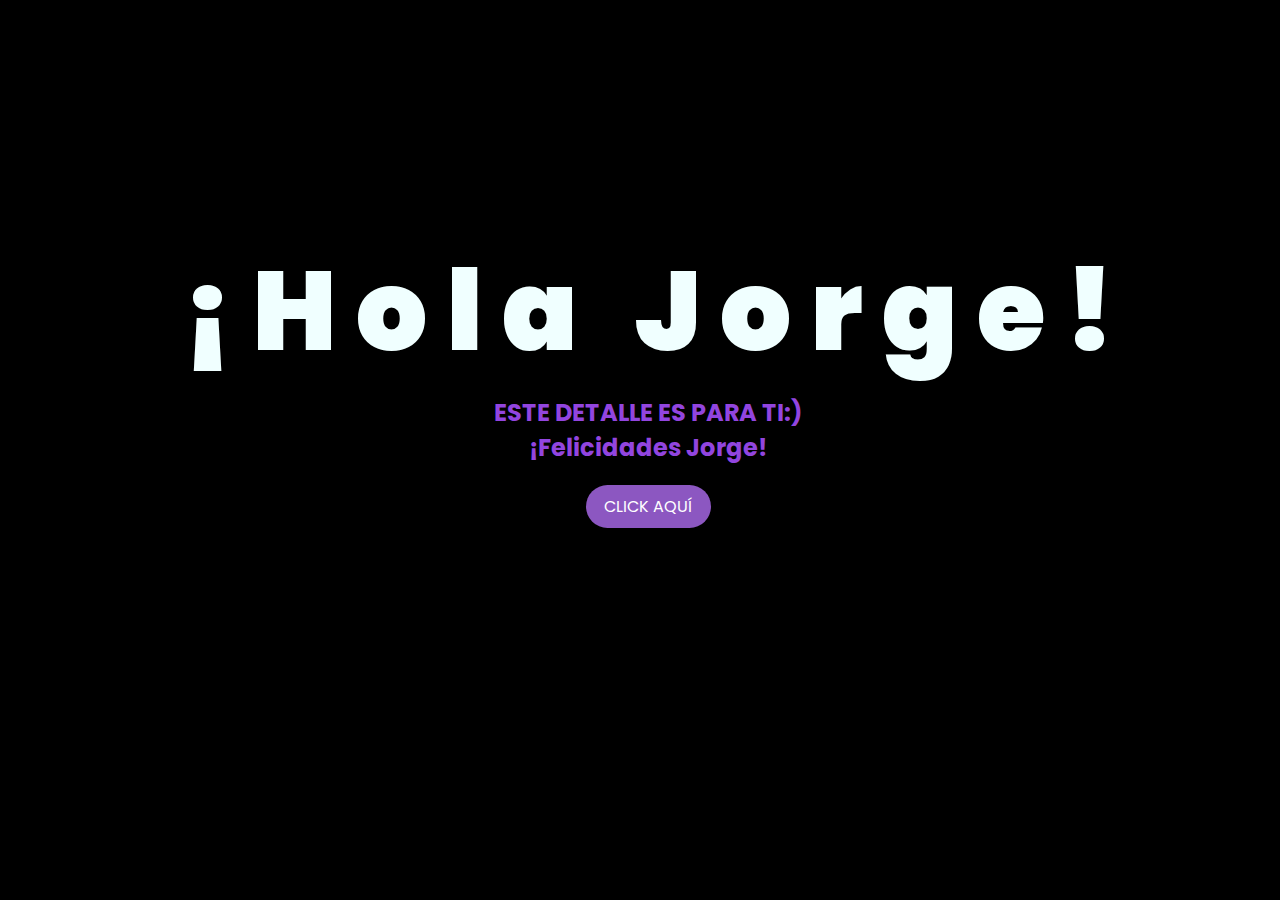
==== index.html @ a17437cc "Add files via upload" ====
<!DOCTYPE html>
<html lang="es">

<head>
    <meta charset="UTF-8">
    <meta http-equiv="X-UA-Compatible" content="IE=edge">
    <meta name="viewport" content="width=device-width, initial-scale=1.0">
    <link rel="stylesheet" href="css/style.css">
    <link rel="icon" href="img/flowers.png" type="image/x-icon">
    <title>Flowers</title>
</head>

<body>
    <div class="greetings">
        <span>¡ H</span>
        <span>o</span>
        <span>l</span>
        <span>a</span>
        <strong>&nbsp;</strong>
        <span>J</span>
        <span>o</span>
        <span>r</span>
        <span>g</span>
        <span>e !</span>
    </div>
    <div class="description">
        <span>ESTE DETALLE ES PARA TI:)</span>
        <br>
        <span>¡Felicidades Jorge!</span>
    </div>
    <div class="button">
        <button class="botones">
            <a href="flower.html" style="color: #fff; background-color: #c271d600;">CLICK AQUÍ</a>
        </button>
    </div>

</body>

</html>
---- css/style.css ----
@import url('https://fonts.googleapis.com/css2?family=Poppins:ital,wght@0,500;1,900&display=swap');
*{
    font-family: 'Poppins',cursive;
}
body{
    color: azure;
    width: 100%;
    height: 82vh;
    display: flex;
    flex-direction: column;
    align-items: center;
    justify-content: center;
    background-color: black;
    /* padding-top: -30; */
}

.botones{
    padding: 9px;
    border-radius: 80px;
    background-color: transparent;
    border: none;
}

.botones a{
    background-color: #0a2be9;
    padding: 9px;
    border-radius: 80px;
    -webkit-border-radius: 80px;
    -moz-border-radius: 80px;
    -ms-border-radius: 80px;
    -o-border-radius: 80px;

}

.botones a:focus{
    background-color: rgb(110, 50, 194);
}

.greetings{
    font-size: 7rem;
    font-weight: 900;
}
.greetings > span{
    animation: glow 1.5s ease-in-out infinite;
}
@keyframes glow{
    0%, 100%{
        color: #fff;
        text-shadow: 0 0 12px #c939d6, 0 0 50px #d139d6, 0 0 100px #c439d6;
    }
    10%, 90%{
        color: #111;
        text-shadow: none;
    }
}
.greetings > span:nth-child(2){
    animation-delay: .2s ;
}
.greetings > span:nth-child(3){
    animation-delay: .3s ;
}
.greetings > span:nth-child(4){
    animation-delay: .4s;
}
.greetings > span:nth-child(5){
    animation-delay: .5s;
}
.greetings > span:nth-child(6){
    animation-delay: .6s;
}
.greetings > span:nth-child(7){
    animation-delay: .7s;
}
.greetings > span:nth-child(8){
    animation-delay: .8s;
}
.greetings > span:nth-child(9){
    animation-delay: .9s;
}
.greetings > span:nth-child(10){
    animation-delay: 1s;
}

.description{
    font-size: 1.5rem;
    margin-bottom: 20px;
    font-weight: bold;
    color: rgb(146, 69, 223);
    text-align: center;
}

.button a{
    text-decoration: none;
    font-size: 1rem;
    color: #111;
}
.botones{
    background-color: rgb(140, 87, 193);
}

.botones:hover{
    background-color: rgb(102, 28, 176);
}

@media screen and (max-width:574px){
    .greetings{
        display: block;
        font-size: 4rem;
        font-weight: 800;
        text-align: center;
    }
    .description{
        font-size: 2rem;
    }
    
    .button a{
        font-size: 1rem;
    }
}
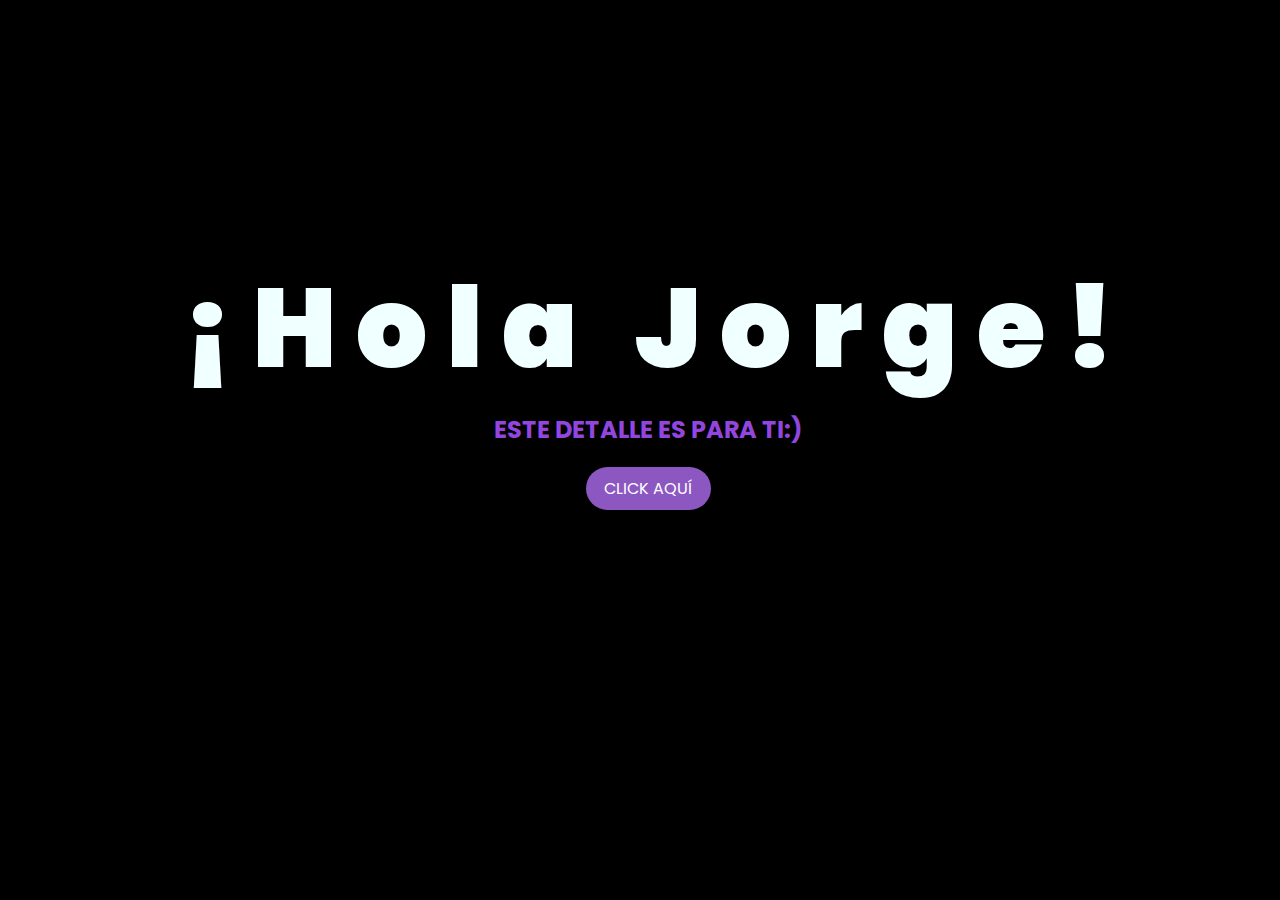
==== commit c2d81136: "Update index.html" ====
--- a/index.html
+++ b/index.html
@@ -25,8 +25,6 @@
     </div>
     <div class="description">
         <span>ESTE DETALLE ES PARA TI:)</span>
-        <br>
-        <span>¡Felicidades Jorge!</span>
     </div>
     <div class="button">
         <button class="botones">
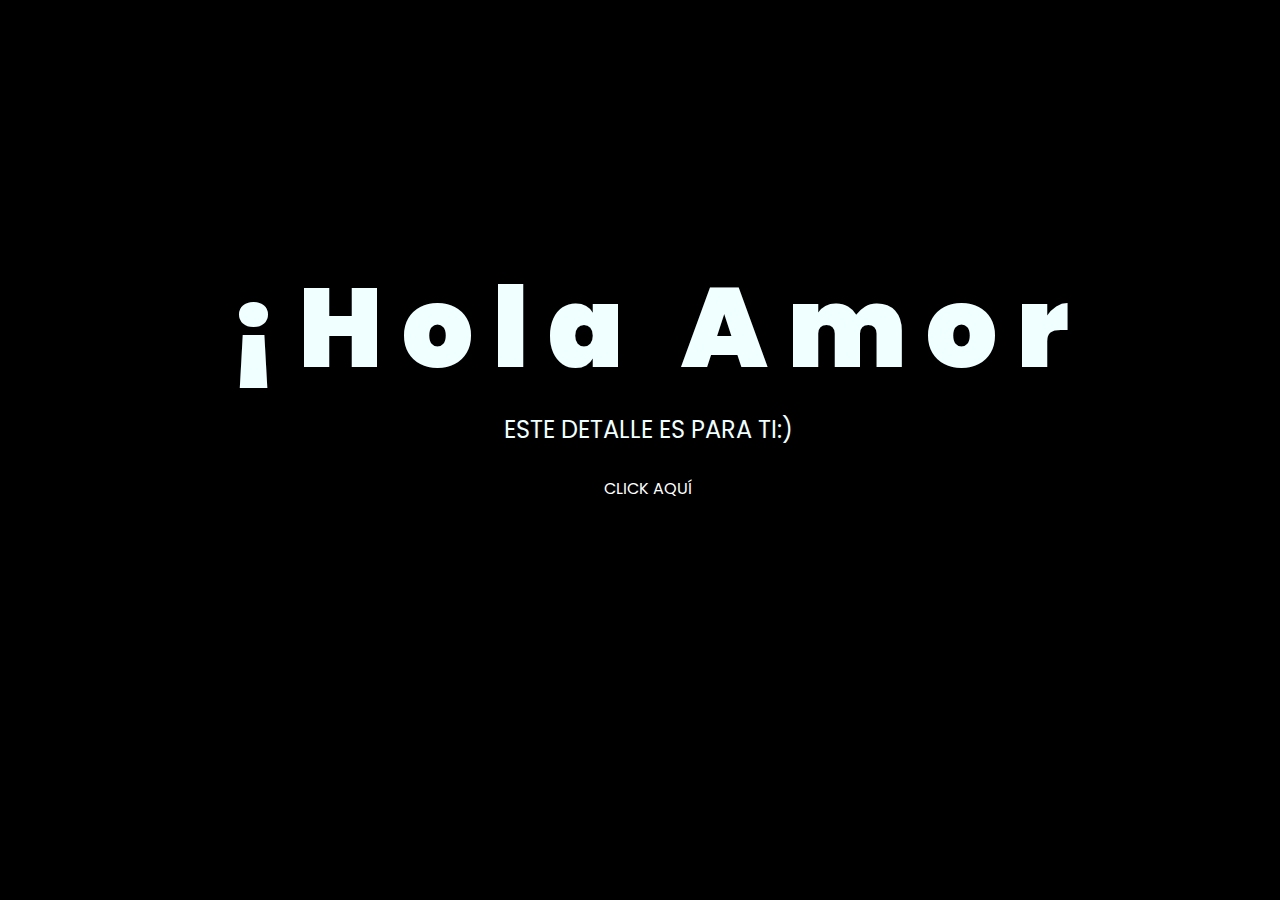
==== commit b247ad4e: "Update index.html" ====
--- a/index.html
+++ b/index.html
@@ -17,11 +17,10 @@
         <span>l</span>
         <span>a</span>
         <strong>&nbsp;</strong>
-        <span>J</span>
+        <span>A</span>
+        <span>m</span>
         <span>o</span>
         <span>r</span>
-        <span>g</span>
-        <span>e !</span>
     </div>
     <div class="description">
         <span>ESTE DETALLE ES PARA TI:)</span>
--- a/css/style.css
+++ b/css/style.css
@@ -33,7 +33,7 @@
 }
 
 .botones a:focus{
-    background-color: rgb(110, 50, 194);
+    background-color: rgb(50, 194, 194);
 }
 
 .greetings{
@@ -41,12 +41,12 @@
     font-weight: 900;
 }
 .greetings > span{
-    animation: glow 1.5s ease-in-out infinite;
+    animation: glow 2.5s ease-in-out infinite;
 }
 @keyframes glow{
     0%, 100%{
         color: #fff;
-        text-shadow: 0 0 12px #c939d6, 0 0 50px #d139d6, 0 0 100px #c439d6;
+        text-shadow: 0 0 12px #39c6d6, 0 0 50px #39c6d6, 0 0 100px #39c6d6;
     }
     10%, 90%{
         color: #111;
@@ -57,49 +57,27 @@
     animation-delay: .2s ;
 }
 .greetings > span:nth-child(3){
-    animation-delay: .3s ;
+    animation-delay: .4s ;
 }
 .greetings > span:nth-child(4){
-    animation-delay: .4s;
+    animation-delay: .6s;
 }
 .greetings > span:nth-child(5){
-    animation-delay: .5s;
+    animation-delay: .8s;
 }
 .greetings > span:nth-child(6){
-    animation-delay: .6s;
-}
-.greetings > span:nth-child(7){
-    animation-delay: .7s;
-}
-.greetings > span:nth-child(8){
-    animation-delay: .8s;
-}
-.greetings > span:nth-child(9){
-    animation-delay: .9s;
-}
-.greetings > span:nth-child(10){
     animation-delay: 1s;
 }
 
 .description{
     font-size: 1.5rem;
     margin-bottom: 20px;
-    font-weight: bold;
-    color: rgb(146, 69, 223);
-    text-align: center;
 }
 
 .button a{
     text-decoration: none;
     font-size: 1rem;
     color: #111;
-}
-.botones{
-    background-color: rgb(140, 87, 193);
-}
-
-.botones:hover{
-    background-color: rgb(102, 28, 176);
 }
 
 @media screen and (max-width:574px){
@@ -116,4 +94,4 @@
     .button a{
         font-size: 1rem;
     }
-}+}
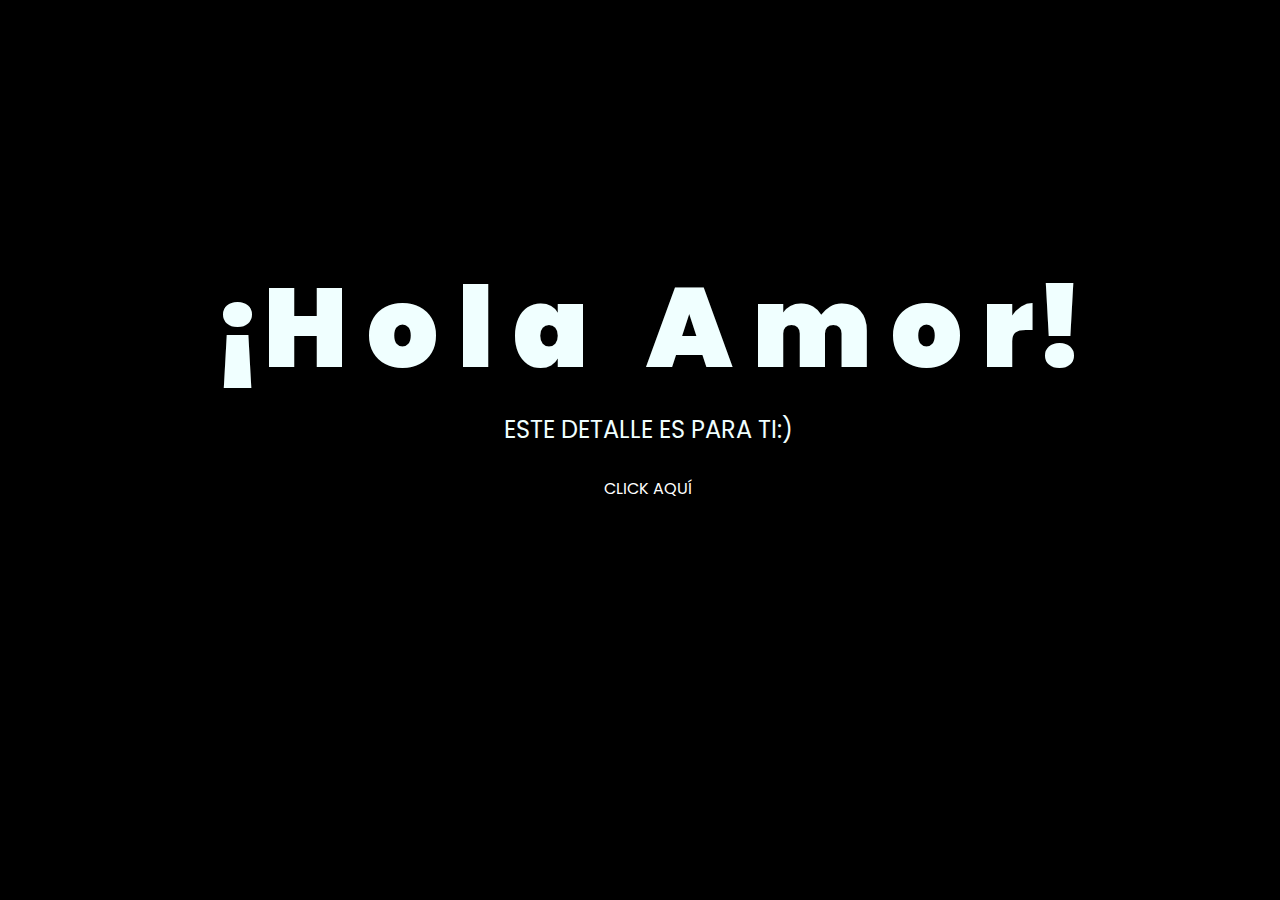
==== commit 9e6b9686: "Update index.html" ====
--- a/index.html
+++ b/index.html
@@ -12,7 +12,7 @@
 
 <body>
     <div class="greetings">
-        <span>¡ H</span>
+        <span>¡H</span>
         <span>o</span>
         <span>l</span>
         <span>a</span>
@@ -20,7 +20,7 @@
         <span>A</span>
         <span>m</span>
         <span>o</span>
-        <span>r</span>
+        <span>r!</span>
     </div>
     <div class="description">
         <span>ESTE DETALLE ES PARA TI:)</span>
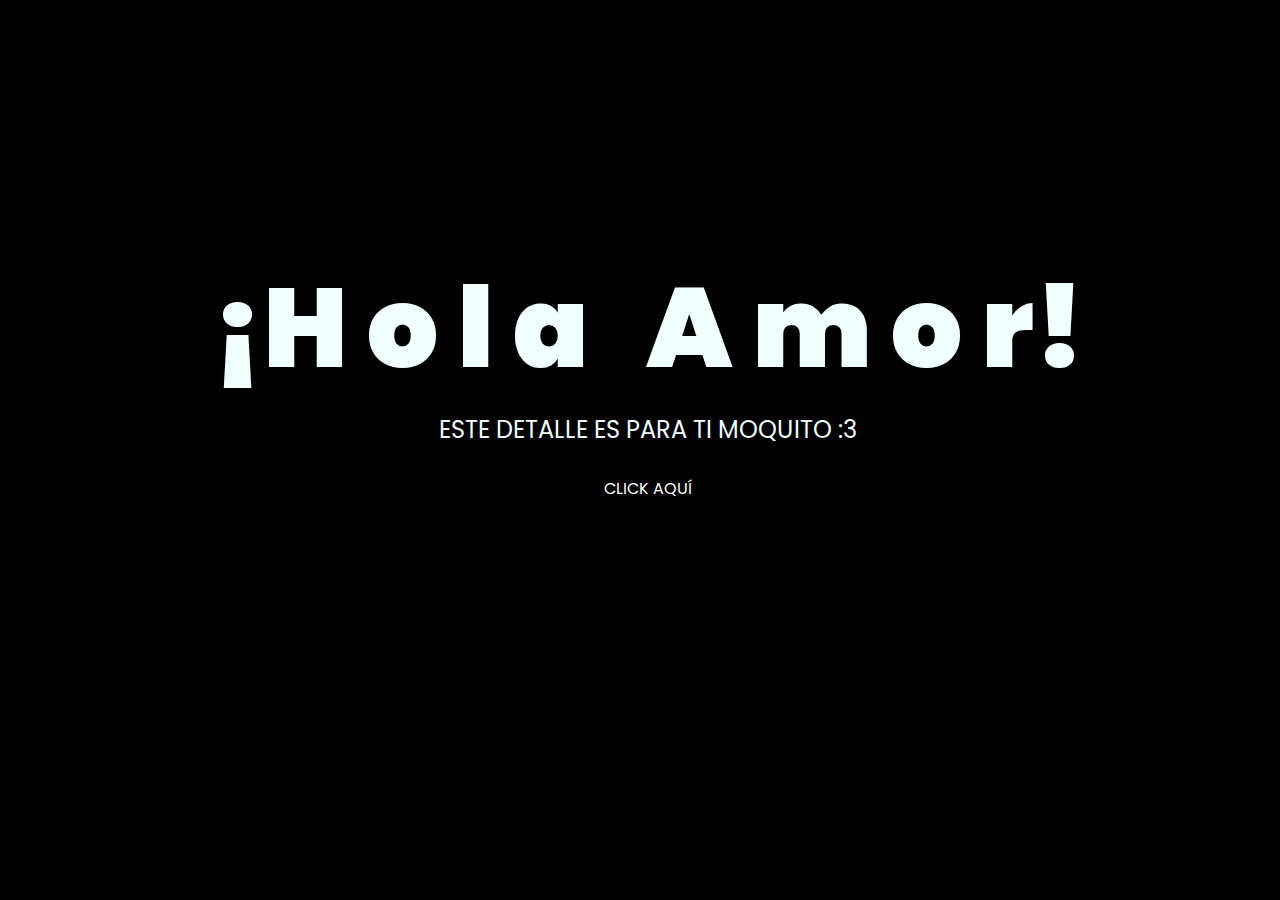
==== commit d26a2eb9: "Update index.html" ====
--- a/index.html
+++ b/index.html
@@ -23,7 +23,7 @@
         <span>r!</span>
     </div>
     <div class="description">
-        <span>ESTE DETALLE ES PARA TI:)</span>
+        <span>ESTE DETALLE ES PARA TI MOQUITO :3</span>
     </div>
     <div class="button">
         <button class="botones">
